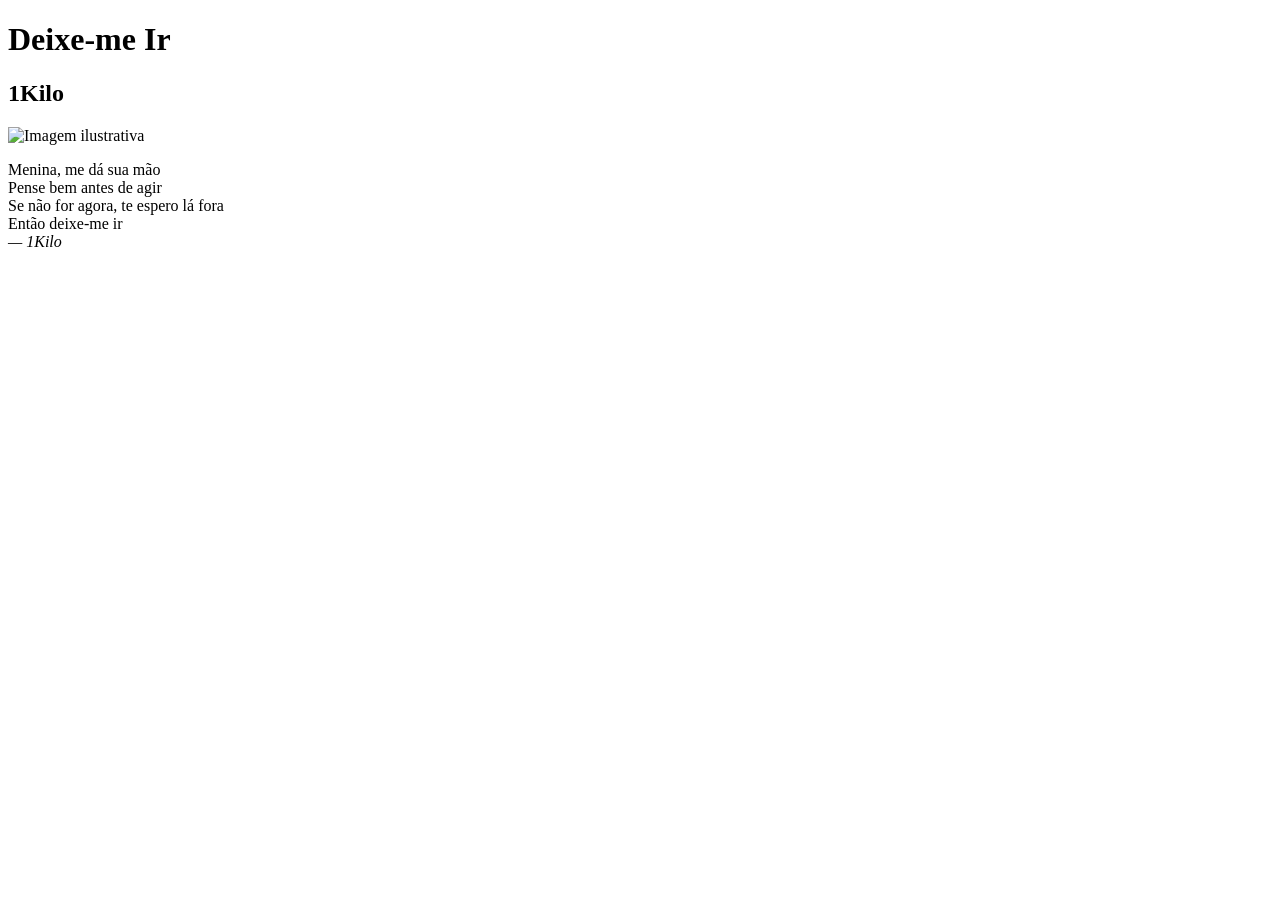
==== index.html @ 0d8a63bf "Add initial HTML structure for 'Deixe-me Ir'" ====
<!DOCTYPE html>
<html lang="pt-BR">
<head>
    <meta charset="UTF-8">
    <meta name="viewport" content="width=device-width, initial-scale=1.0">
    <title>Deixe-me Ir - 1Kilo</title>
</head>
<body>

    <!-- Título -->
    <h1>Deixe-me Ir</h1>

    <!-- Subtítulo -->
    <h2>1Kilo</h2>

    <!-- Foto (substitua o link dentro de src pelo link da imagem que preferir) -->
    <img src="https://images.unsplash.com/photo-1511671782779-c97d3d27a1d4?w=500" alt="Imagem ilustrativa" width="350">

    <!-- Texto / Trecho -->
    <p>
        Menina, me dá sua mão<br>
        Pense bem antes de agir<br>
        Se não for agora, te espero lá fora<br>
        Então deixe-me ir<br>
        <em>— 1Kilo</em>
    </p>

</body>
</html>
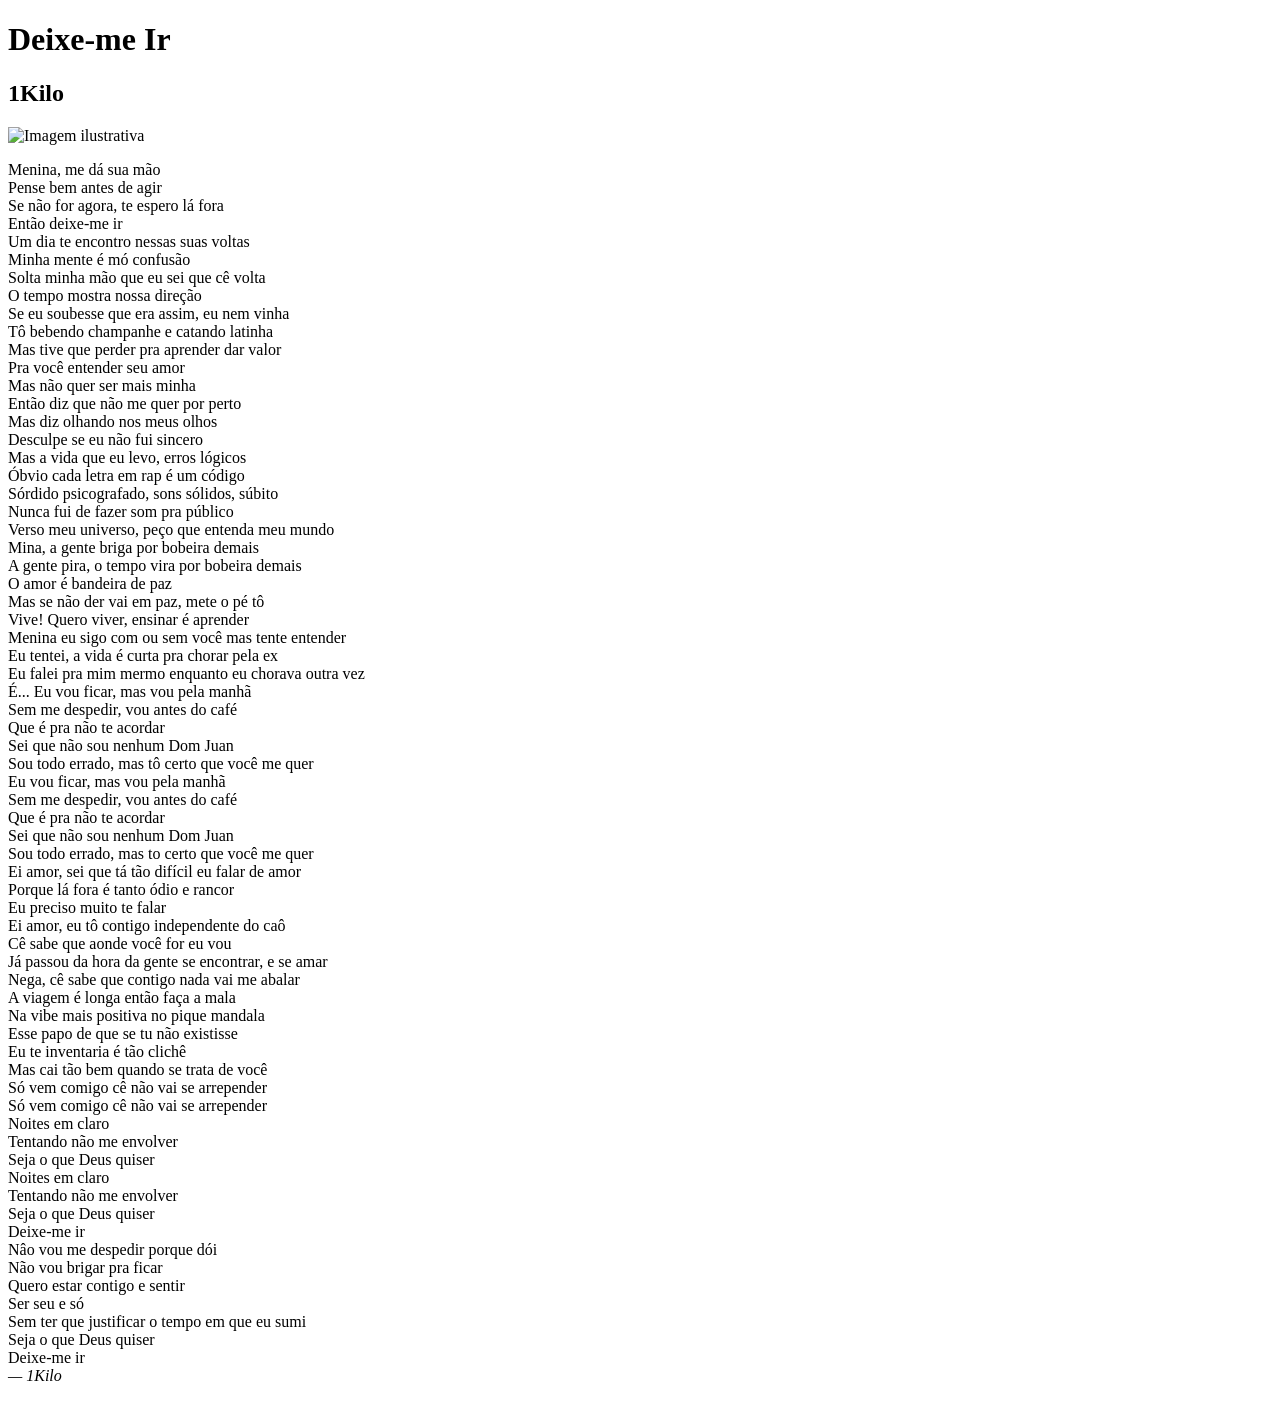
==== commit 84d3f3c4: "Update image source and add lyrics to index.html" ====
--- a/index.html
+++ b/index.html
@@ -13,8 +13,8 @@
     <!-- Subtítulo -->
     <h2>1Kilo</h2>
 
-    <!-- Foto (substitua o link dentro de src pelo link da imagem que preferir) -->
-    <img src="https://images.unsplash.com/photo-1511671782779-c97d3d27a1d4?w=500" alt="Imagem ilustrativa" width="350">
+    <!-- Foto -->
+    <img src="https://www.google.com/imgres?q=1kilo%20grupo%5D&imgurl=https%3A%2F%2Fconteudo.imguol.com.br%2Fc%2Fentretenimento%2Ffe%2F2018%2F09%2F18%2Flucas-lucco-posa-com-integrantes-do-1kilo-1537291607216_v2_450x253.jpg&imgrefurl=https%3A%2F%2Fentretenimento.uol.com.br%2Fnoticias%2Fredacao%2F2018%2F09%2F19%2F1kilo-o-coletivo-que-quer-salvar-a-musica-brasileira-com-o-rap.htm&docid=umU8nAXq4H1ibM&tbnid=U8E3vmIucpJ1wM&vet=12ahUKEwil0JbRmIWXAxVnHrkGHVjwAoMQnPAOegUIvAIQAA..i&w=450&h=253&hcb=2&ved=2ahUKEwil0JbRmIWXAxVnHrkGHVjwAoMQnPAOegUIvAIQAA" alt="Imagem ilustrativa" width="350">
 
     <!-- Texto / Trecho -->
     <p>
@@ -22,6 +22,69 @@
         Pense bem antes de agir<br>
         Se não for agora, te espero lá fora<br>
         Então deixe-me ir<br>
+        Um dia te encontro nessas suas voltas<br>
+        Minha mente é mó confusão<br>
+        Solta minha mão que eu sei que cê volta<br>
+        O tempo mostra nossa direção<br>
+        Se eu soubesse que era assim, eu nem vinha<br>
+        Tô bebendo champanhe e catando latinha<br>
+        Mas tive que perder pra aprender dar valor<br>
+        Pra você entender seu amor<br>
+        Mas não quer ser mais minha<br>
+        Então diz que não me quer por perto<br>
+        Mas diz olhando nos meus olhos<br>
+        Desculpe se eu não fui sincero<br>
+        Mas a vida que eu levo, erros lógicos<br>
+        Óbvio cada letra em rap é um código<br>
+        Sórdido psicografado, sons sólidos, súbito<br>
+        Nunca fui de fazer som pra público<br>
+        Verso meu universo, peço que entenda meu mundo<br>
+        Mina, a gente briga por bobeira demais<br>
+        A gente pira, o tempo vira por bobeira demais<br>
+        O amor é bandeira de paz<br>
+        Mas se não der vai em paz, mete o pé tô<br>
+        Vive! Quero viver, ensinar é aprender<br>
+        Menina eu sigo com ou sem você mas tente entender<br>
+        Eu tentei, a vida é curta pra chorar pela ex<br>
+        Eu falei pra mim mermo enquanto eu chorava outra vez<br>
+        É... Eu vou ficar, mas vou pela manhã<br>
+        Sem me despedir, vou antes do café<br>
+        Que é pra não te acordar<br>
+        Sei que não sou nenhum Dom Juan<br>
+        Sou todo errado, mas tô certo que você me quer<br>
+        Eu vou ficar, mas vou pela manhã<br>
+        Sem me despedir, vou antes do café<br>
+        Que é pra não te acordar<br>
+        Sei que não sou nenhum Dom Juan<br>
+        Sou todo errado, mas to certo que você me quer<br>
+        Ei amor, sei que tá tão difícil eu falar de amor<br>
+        Porque lá fora é tanto ódio e rancor<br>
+        Eu preciso muito te falar<br>
+        Ei amor, eu tô contigo independente do caô<br>
+        Cê sabe que aonde você for eu vou<br>
+        Já passou da hora da gente se encontrar, e se amar<br>
+        Nega, cê sabe que contigo nada vai me abalar<br>
+        A viagem é longa então faça a mala<br>
+        Na vibe mais positiva no pique mandala<br>
+        Esse papo de que se tu não existisse<br>
+        Eu te inventaria é tão clichê<br>
+        Mas cai tão bem quando se trata de você<br>
+        Só vem comigo cê não vai se arrepender<br>
+        Só vem comigo cê não vai se arrepender<br>
+        Noites em claro<br>
+        Tentando não me envolver<br>
+        Seja o que Deus quiser<br>
+        Noites em claro<br>
+        Tentando não me envolver<br>
+        Seja o que Deus quiser<br>
+        Deixe-me ir<br>
+        Nâo vou me despedir porque dói<br>
+        Não vou brigar pra ficar<br>
+        Quero estar contigo e sentir<br>
+        Ser seu e só<br>
+        Sem ter que justificar o tempo em que eu sumi<br>
+        Seja o que Deus quiser<br>
+        Deixe-me ir<br>
         <em>— 1Kilo</em>
     </p>
 
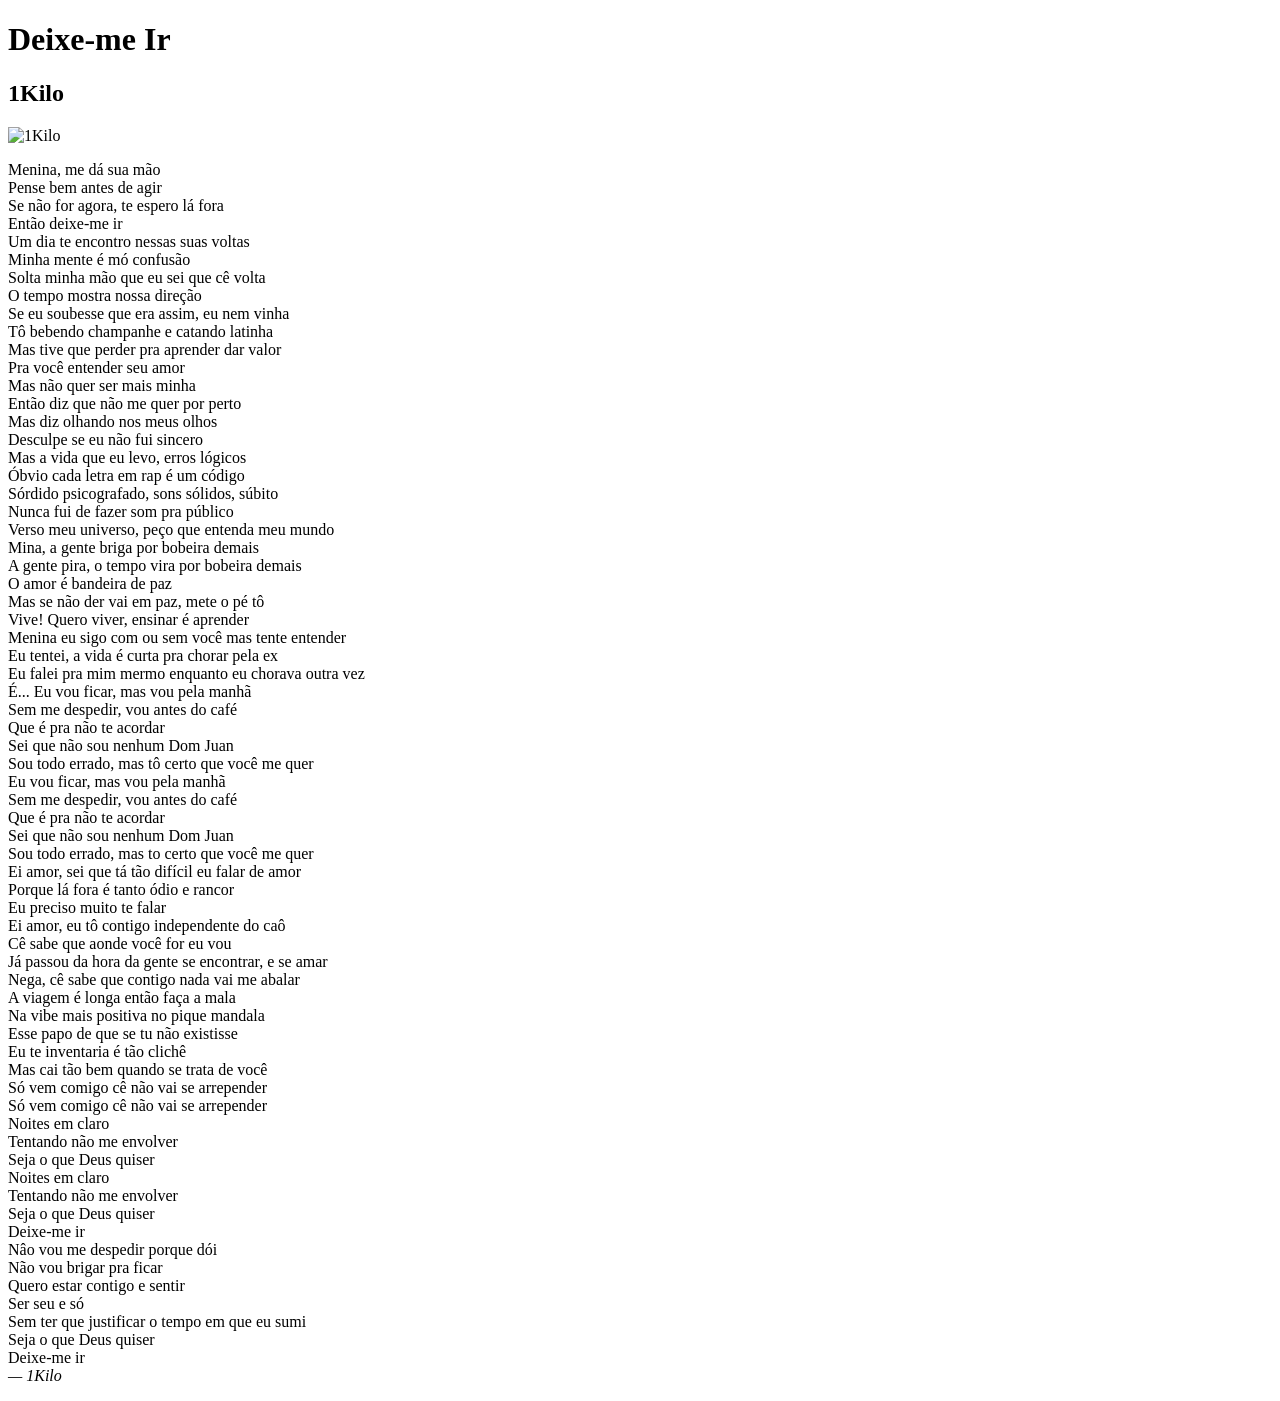
==== commit f3390adc: "Update image source for 1Kilo in index.html" ====
--- a/index.html
+++ b/index.html
@@ -14,7 +14,7 @@
     <h2>1Kilo</h2>
 
     <!-- Foto -->
-    <img src="https://www.google.com/imgres?q=1kilo%20grupo%5D&imgurl=https%3A%2F%2Fconteudo.imguol.com.br%2Fc%2Fentretenimento%2Ffe%2F2018%2F09%2F18%2Flucas-lucco-posa-com-integrantes-do-1kilo-1537291607216_v2_450x253.jpg&imgrefurl=https%3A%2F%2Fentretenimento.uol.com.br%2Fnoticias%2Fredacao%2F2018%2F09%2F19%2F1kilo-o-coletivo-que-quer-salvar-a-musica-brasileira-com-o-rap.htm&docid=umU8nAXq4H1ibM&tbnid=U8E3vmIucpJ1wM&vet=12ahUKEwil0JbRmIWXAxVnHrkGHVjwAoMQnPAOegUIvAIQAA..i&w=450&h=253&hcb=2&ved=2ahUKEwil0JbRmIWXAxVnHrkGHVjwAoMQnPAOegUIvAIQAA" alt="Imagem ilustrativa" width="350">
+    <img src="1kilo-grupo.jpg" alt="1Kilo" width="350">
 
     <!-- Texto / Trecho -->
     <p>
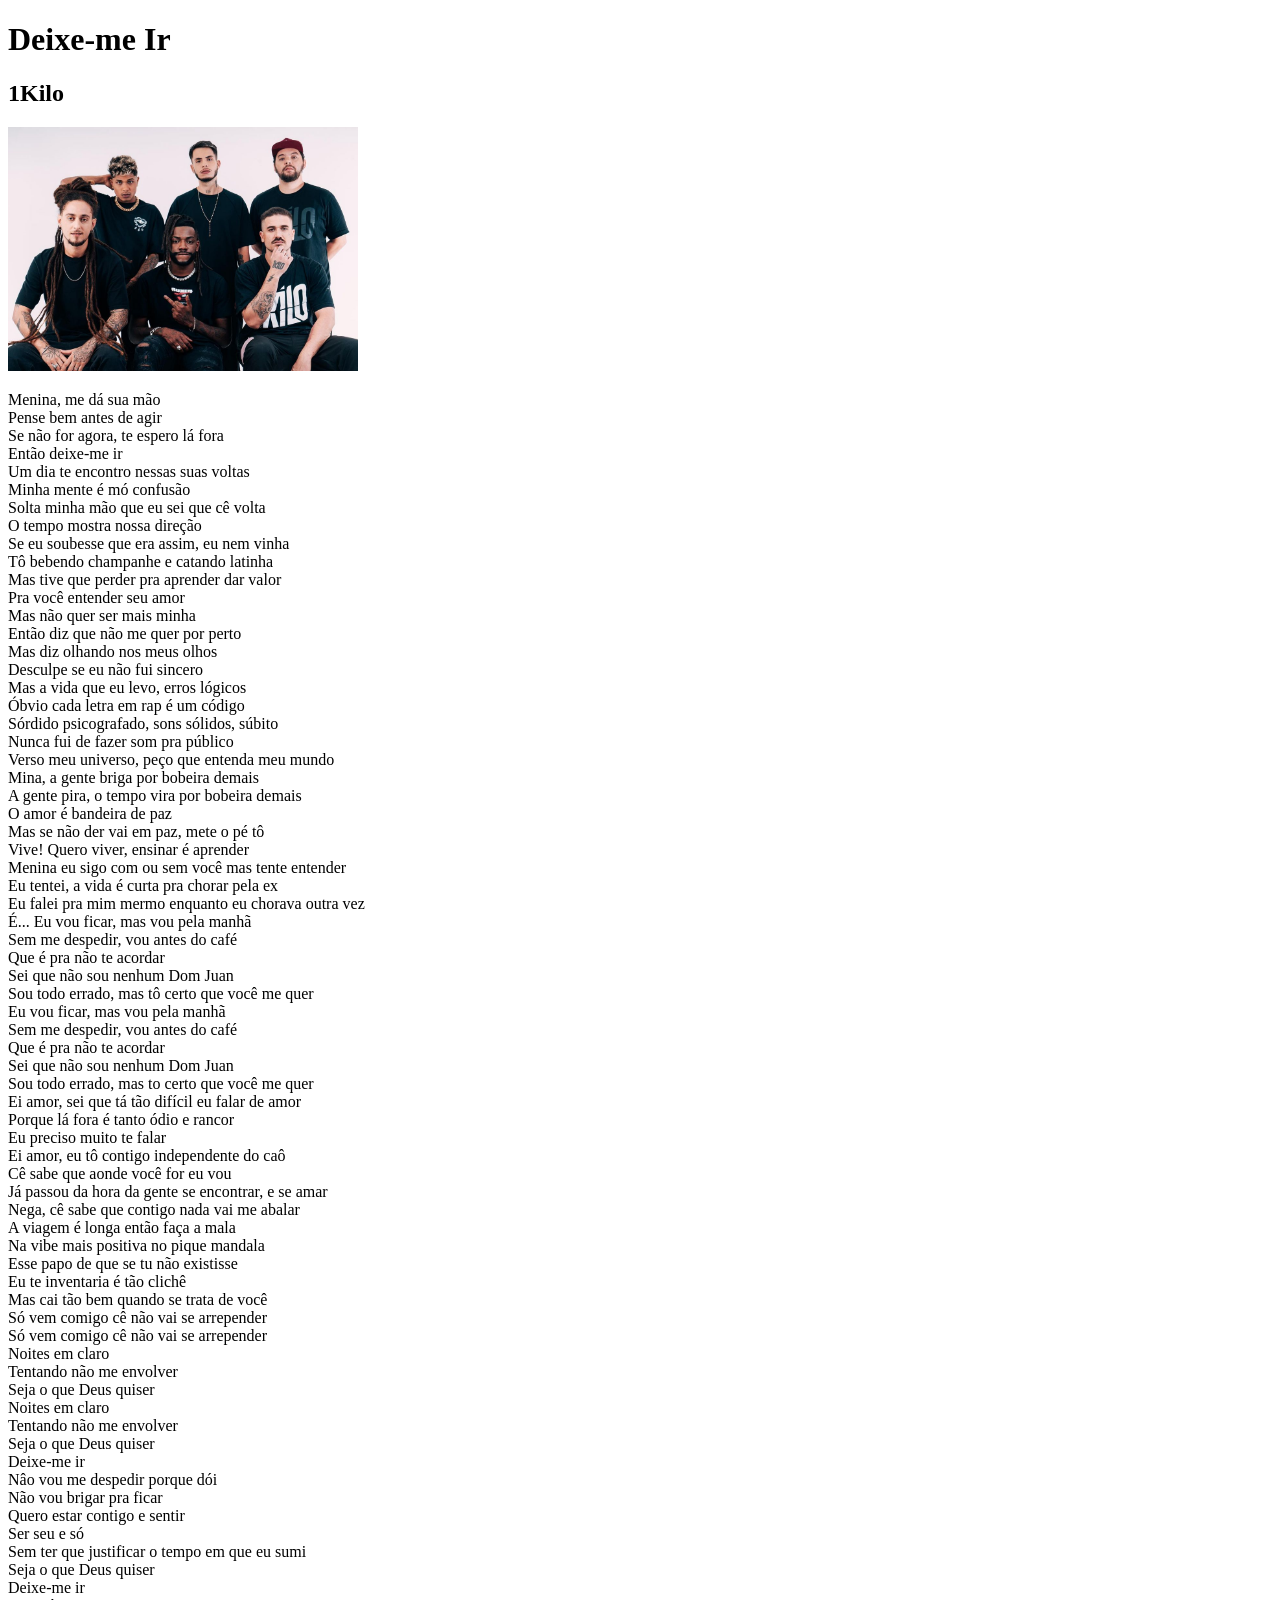
==== commit b3e81cfb: "Change image format from JPG to JPEG" ====
--- a/index.html
+++ b/index.html
@@ -14,7 +14,7 @@
     <h2>1Kilo</h2>
 
     <!-- Foto -->
-    <img src="1kilo-grupo.jpg" alt="1Kilo" width="350">
+    <img src="1kilo-grupo.jpeg" alt="1Kilo" width="350">
 
     <!-- Texto / Trecho -->
     <p>
